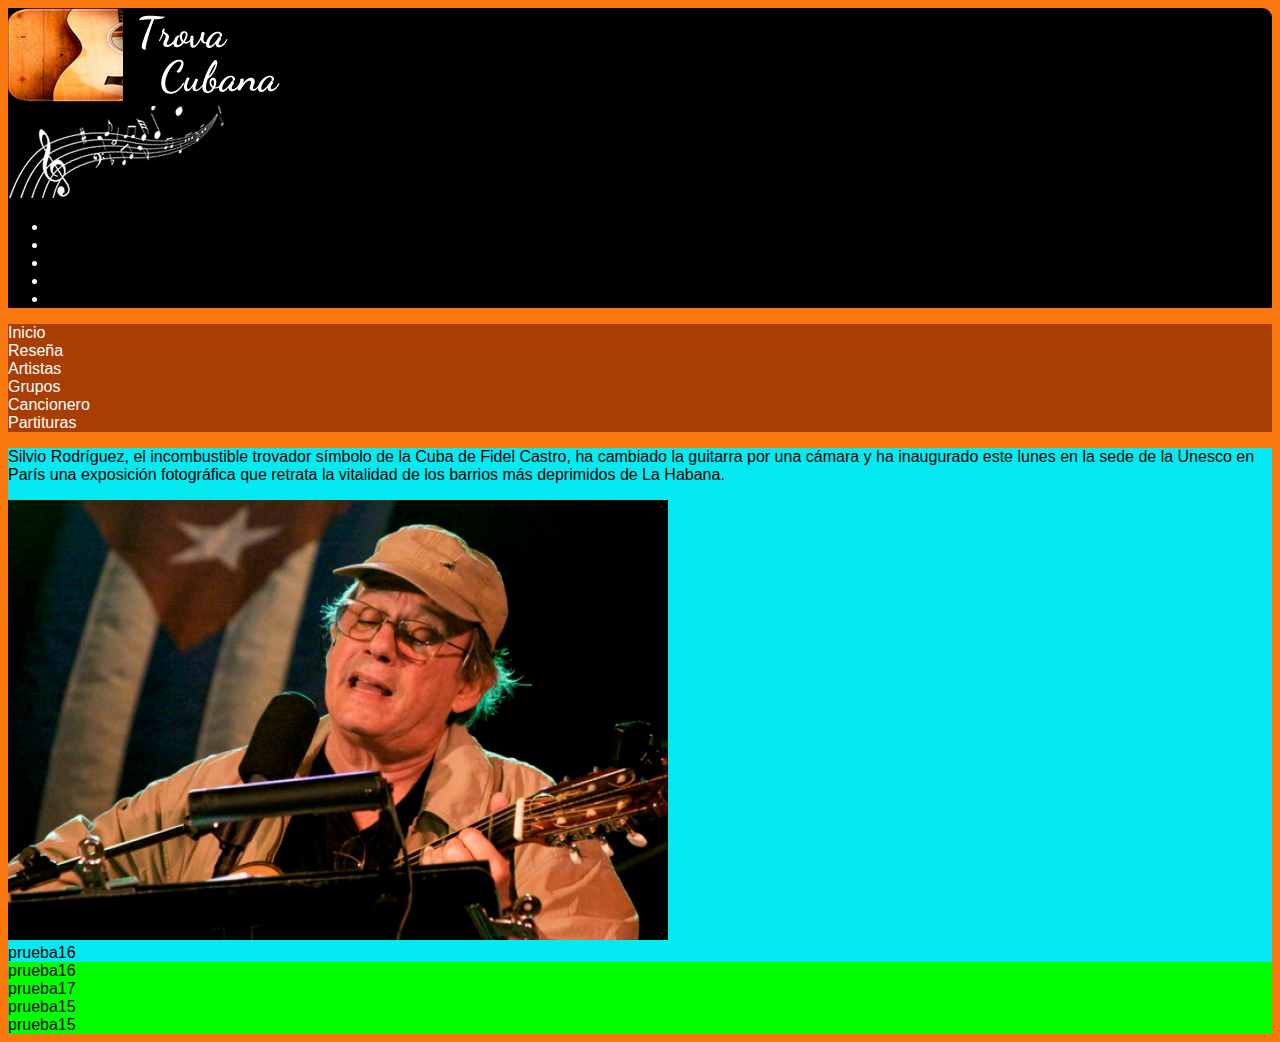
==== index.html @ eb8de1da "blog musica ver1" ====
<!DOCTYPE html>
<html lang="es" dir="ltr">
  <head>
    <meta charset="utf-8">
    <meta name="author" content="Rafael Alonso Diaz">
    <meta name="description" content="Blog Trova Cubana">
    <meta name="viewport" content="width=device-width, user-scalable=no">
    <title>Trova Cubana</title>
    <link rel="icon" type="image/ico" href="images/favicon.ico"/>
    <link rel="stylesheet" href="https://stackpath.bootstrapcdn.com/bootstrap/4.1.3/css/bootstrap.min.css" integrity="sha384-MCw98/SFnGE8fJT3GXwEOngsV7Zt27NXFoaoApmYm81iuXoPkFOJwJ8ERdknLPMO" crossorigin="anonymous">
    <link rel="stylesheet" href="https://use.fontawesome.com/releases/v5.5.0/css/all.css" integrity="sha384-B4dIYHKNBt8Bc12p+WXckhzcICo0wtJAoU8YZTY5qE0Id1GSseTk6S+L3BlXeVIU" crossorigin="anonymous">
    <script src="https://stackpath.bootstrapcdn.com/bootstrap/4.1.3/js/bootstrap.min.js" integrity="sha384-ChfqqxuZUCnJSK3+MXmPNIyE6ZbWh2IMqE241rYiqJxyMiZ6OW/JmZQ5stwEULTy" crossorigin="anonymous"></script>
    <link rel="stylesheet" href="css/styles.css">
  </head>
  <body style="background-color:#f9770f">
    <header class="container p-2" style="background-color:#000000">
      <div class="row p-0 m-0">
        <div id="logo" class="col-s-12 col-md-4 col-lg-4 p-0 d-flex justify-content-center">
          <img src="images/logo_trova1.png" class="img-responsive" style="max-width: 100%" alt="...">
        </div>
        <div class="col-s-12 col-md-5 col-lg-5 p-0 d-flex justify-content-center">
          <img src="images/musica1.png" class="image-responsive" style="max-width: 100%" alt="...">
        </div>
        <div id="lista" class="col-s-12 col-md-3 col-lg-3 navbar_top d-flex justify-content-end d-flex align-items-end p-0 m-0">
            <ul class="list-inline p-0 m-0">
              <li class="list-inline-item">
                <a href="https://www.facebook.com/"><i class="fab fa-facebook"></i></a>
              </li>
              <li class="list-inline-item">
                <a href="https://twitter.com/"><i class="fab fa-twitter-square"></i></a>
              </li>
              <li class="list-inline-item">
                <a href="https://www.instagram.com/"><i class="fab fa-instagram"></i></a>
              </li>
              <li class="list-inline-item">
                <a href="https://www.flickr.com/"><i class="fab fa-flickr"></i></a>
              </li>
              <li class="list-inline-item">
                <a href="https://www.google.com/"><i class="fab fa-google-plus-square"></i></a>
              </li>
            </ul>
        </div>

      </div>

    </header>
    <div id="navbar_top"class="container py-1 px-0">
      <nav id="navbar" class="navbar p-0 m-0 d-flex justify-content-center">
        <div class="col-s-12 col-md-2 col-lg-2 ">
          <a class="nav-link text-center nav-link disabled" href="index.html">Inicio</a>
        </div>
        <div class="col-s-12 col-md-2 col-lg-2 ">
          <a class="nav-link text-center" href="resena.html">Rese&ntilde;a</a>
        </div>
        <div class="col-s-12 col-md-2 col-lg-2 ">
          <a class="nav-link text-center" href="artistas.html">Artistas</a>
        </div>
        <div class="col-s-12 col-md-2 col-lg-2 ">
          <a class="nav-link text-center" href="grupos.html">Grupos</a>
        </div>
        <div class="col-s-12 col-md-2 col-lg-2 ">
          <a class="nav-link text-center" href="cancionero.html">Cancionero</a>
        </div>
        <div class="col-s-12 col-md-2 col-lg-2 ">
          <a class="nav-link text-center" href="partituras.html">Partituras</a>
        </div>
      </nav>
    </div>
    <div class="container p-0">
      <div class="row p-0 m-0">
        <div class="col-s-12 col-md-8 col-lg-8 p-0" style="background-color: #05eaf0">
          <div class="row p-0 m-0">
            <div class="col-s-12 col-md-12 col-lg-8 p-0">
              <p>Silvio Rodríguez, el incombustible trovador símbolo de la Cuba de Fidel Castro, ha cambiado la guitarra por una cámara y ha inaugurado este lunes en la sede de la Unesco en París una exposición fotográfica que retrata la vitalidad de los barrios más deprimidos de La Habana.</p>
            </div>
            <div class="col-s-12 col-md-12 col-lg-4 p-0">
              <img src="images/silvio1.png" class="image-responsive" style="max-width: 100%" alt="...">
            </div>
          </div>
          <div class="col-s-12 col-md-12 col-lg-12 p-0">
            prueba16
          </div>
        </div>
        <div class="col-s-12 col-md-4 col-lg-4 p-0 m-0" style="background-color: #00ff00">
          <div class="col-s-12 col-md-12 col-lg-12 p-0">
            prueba16
          </div>
          <div class="col-s-12 col-md-12 col-lg-12 p-0">
            prueba17
          </div>
          <div class="col-s-12 col-md-12 col-lg-12 p-0">
            prueba15
          </div>
          <div class="col-s-12 col-md-12 col-lg-12 p-0">
            prueba15
          </div>
        </div>
      </div>


    </div>
  </body>
</html>
---- css/styles.css ----
@font-face {
	font-family: Helvetica;
	src: url(../fonts/HelveticaLTStd-Roman.ttf);
}
/* Estilos del cuerpo de la pagina */
body {
  font-family: Helvetica;
}
.container {
	border-radius: 10px 10px 0px 0px;
}
.titulo {
	color: #ffffff;
  text-shadow: 1px 1px 2px #02010a;
}
.navbar_top {
	color: #ffffff;
}
#navbar {
  background-color: #a93e05;
}
a {
  color: #ffffff;
  text-decoration: none;
}
@media (max-width: 767px) {
		/* Container e imagenes */
	#lista {
    justify-content: center !important;
    align-items: baseline !important;
	}
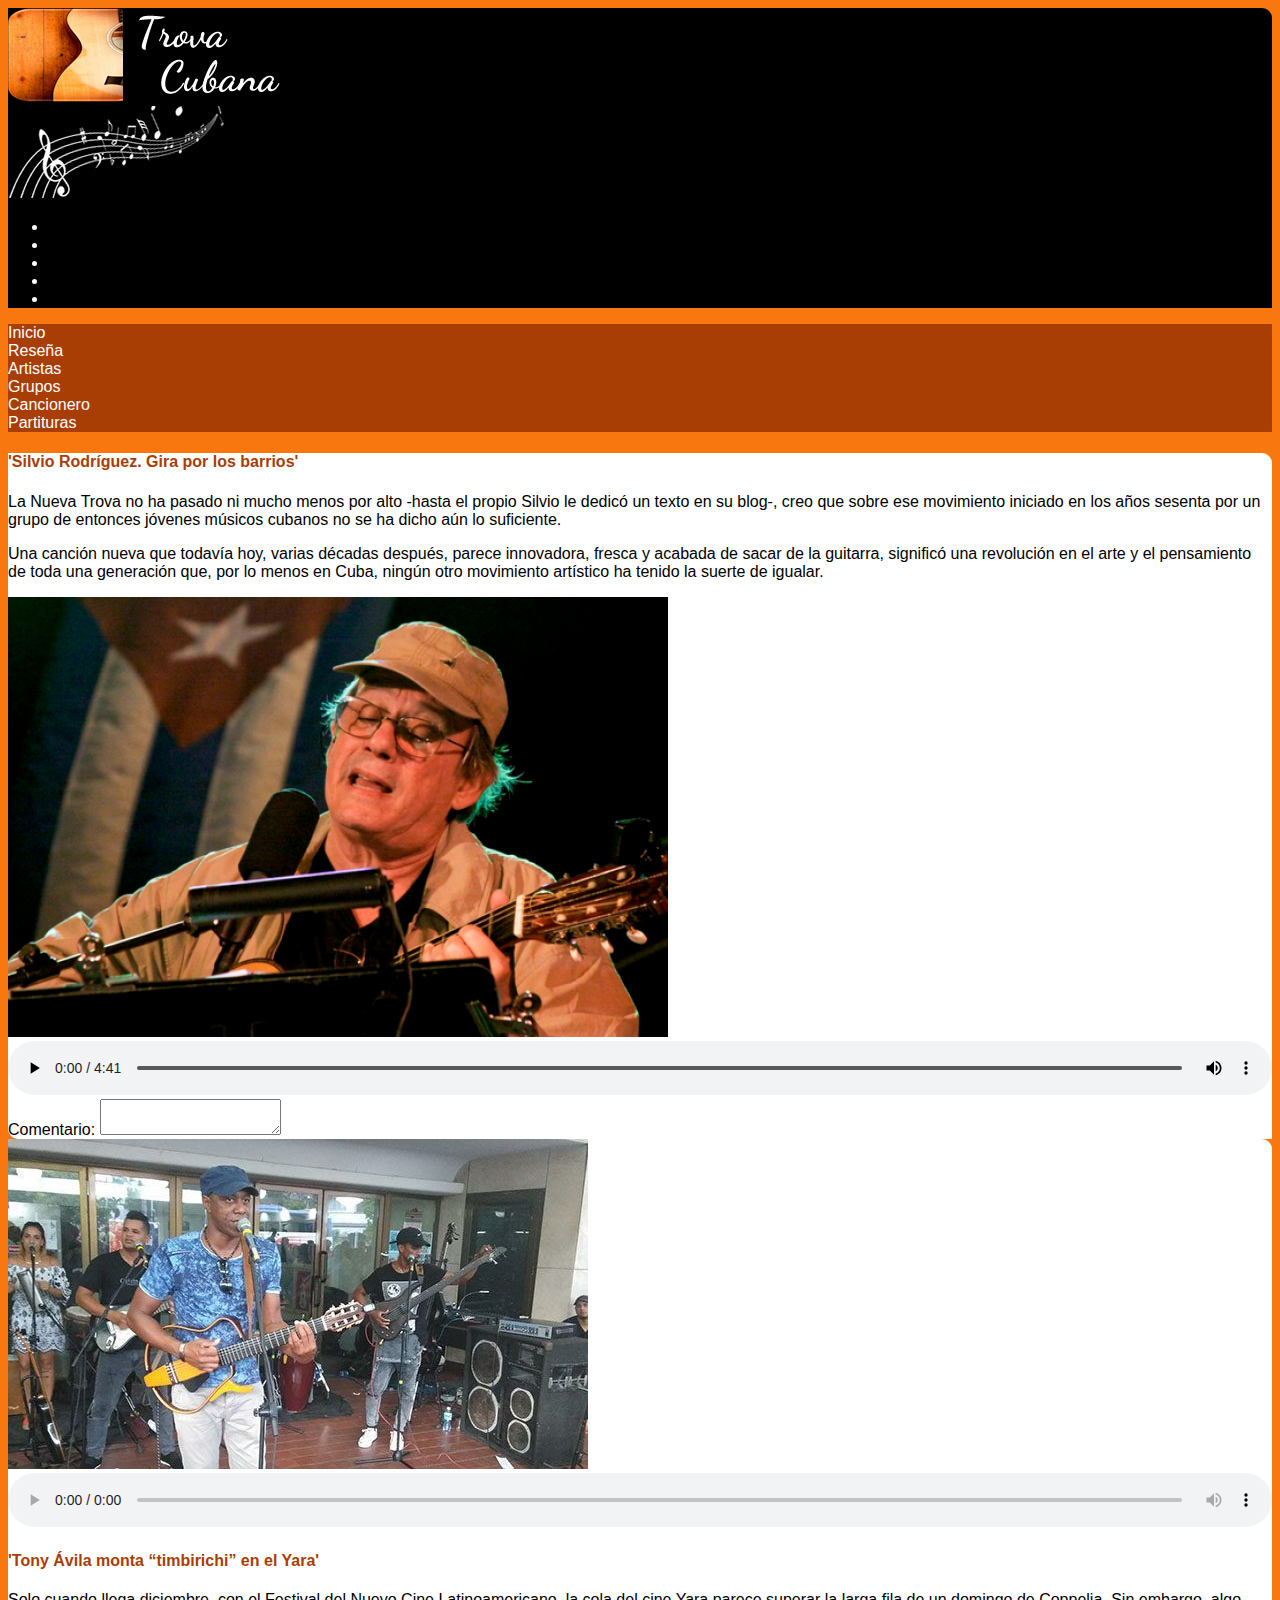
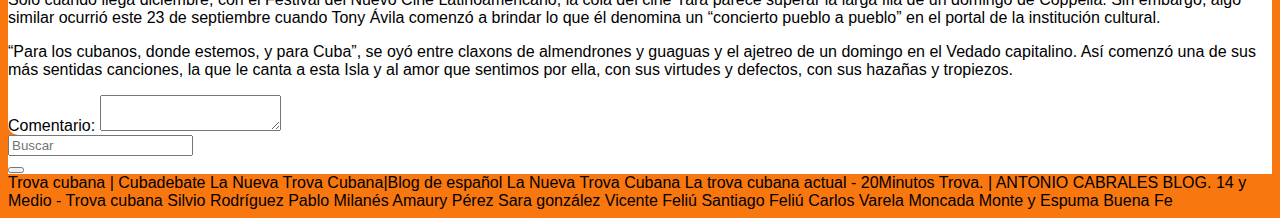
==== commit e91b4bd7: "blog musica ver2" ====
--- a/index.html
+++ b/index.html
@@ -15,89 +15,168 @@
   <body style="background-color:#f9770f">
     <header class="container p-2" style="background-color:#000000">
       <div class="row p-0 m-0">
-        <div id="logo" class="col-s-12 col-md-4 col-lg-4 p-0 d-flex justify-content-center">
-          <img src="images/logo_trova1.png" class="img-responsive" style="max-width: 100%" alt="...">
+        <div id="logo" class="col-sm-12 col-md-4 col-lg-4 p-0 d-flex justify-content-center">
+          <img src="images/logo_trova1.png" class="img-responsive" style="max-width: 100%" alt="Trova Cubana">
         </div>
-        <div class="col-s-12 col-md-5 col-lg-5 p-0 d-flex justify-content-center">
-          <img src="images/musica1.png" class="image-responsive" style="max-width: 100%" alt="...">
+        <div class="col-sm-12 col-md-5 col-lg-5 p-0 d-flex justify-content-center">
+          <img src="images/musica1.png" class="image-responsive" style="max-width: 100%" alt="Blog de m&uacute;sica">
         </div>
-        <div id="lista" class="col-s-12 col-md-3 col-lg-3 navbar_top d-flex justify-content-end d-flex align-items-end p-0 m-0">
-            <ul class="list-inline p-0 m-0">
-              <li class="list-inline-item">
+        <div id="lista" class="col-sm-12 col-md-3 col-lg-3 navbar_top d-flex justify-content-end d-flex align-items-end p-0 m-0">
+          <ul class="list-inline p-0 m-0">
+            <li class="list-inline-item">
                 <a href="https://www.facebook.com/"><i class="fab fa-facebook"></i></a>
               </li>
-              <li class="list-inline-item">
+            <li class="list-inline-item">
                 <a href="https://twitter.com/"><i class="fab fa-twitter-square"></i></a>
               </li>
-              <li class="list-inline-item">
+            <li class="list-inline-item">
                 <a href="https://www.instagram.com/"><i class="fab fa-instagram"></i></a>
               </li>
-              <li class="list-inline-item">
+            <li class="list-inline-item">
                 <a href="https://www.flickr.com/"><i class="fab fa-flickr"></i></a>
               </li>
-              <li class="list-inline-item">
+            <li class="list-inline-item">
                 <a href="https://www.google.com/"><i class="fab fa-google-plus-square"></i></a>
               </li>
-            </ul>
+          </ul>
         </div>
-
       </div>
-
     </header>
+<!– Barra de navegacion superior ->
     <div id="navbar_top"class="container py-1 px-0">
-      <nav id="navbar" class="navbar p-0 m-0 d-flex justify-content-center">
-        <div class="col-s-12 col-md-2 col-lg-2 ">
-          <a class="nav-link text-center nav-link disabled" href="index.html">Inicio</a>
-        </div>
-        <div class="col-s-12 col-md-2 col-lg-2 ">
-          <a class="nav-link text-center" href="resena.html">Rese&ntilde;a</a>
-        </div>
-        <div class="col-s-12 col-md-2 col-lg-2 ">
-          <a class="nav-link text-center" href="artistas.html">Artistas</a>
-        </div>
-        <div class="col-s-12 col-md-2 col-lg-2 ">
-          <a class="nav-link text-center" href="grupos.html">Grupos</a>
-        </div>
-        <div class="col-s-12 col-md-2 col-lg-2 ">
-          <a class="nav-link text-center" href="cancionero.html">Cancionero</a>
-        </div>
-        <div class="col-s-12 col-md-2 col-lg-2 ">
-          <a class="nav-link text-center" href="partituras.html">Partituras</a>
-        </div>
-      </nav>
-    </div>
+        <nav id="navbar" class="navbar p-0 m-0 d-flex justify-content-center">
+          <div class="col-sm-12 col-md-2 col-lg-2 ">
+            <a class="nav-link text-center nav-link disabled" href="index.html">Inicio</a>
+          </div>
+          <div class="col-sm-12 col-md-2 col-lg-2 ">
+            <a class="nav-link text-center" href="resena.html">Rese&ntilde;a</a>
+          </div>
+          <div class="col-sm-12 col-md-2 col-lg-2 ">
+            <a class="nav-link text-center" href="artistas.html">Artistas</a>
+          </div>
+          <div class="col-sm-12 col-md-2 col-lg-2 ">
+            <a class="nav-link text-center" href="grupos.html">Grupos</a>
+          </div>
+          <div class="col-sm-12 col-md-2 col-lg-2 ">
+            <a class="nav-link text-center" href="cancionero.html">Cancionero</a>
+          </div>
+          <div class="col-sm-12 col-md-2 col-lg-2 ">
+            <a class="nav-link text-center" href="partituras.html">Partituras</a>
+          </div>
+        </nav>
+      </div>
     <div class="container p-0">
       <div class="row p-0 m-0">
-        <div class="col-s-12 col-md-8 col-lg-8 p-0" style="background-color: #05eaf0">
-          <div class="row p-0 m-0">
-            <div class="col-s-12 col-md-12 col-lg-8 p-0">
-              <p>Silvio Rodríguez, el incombustible trovador símbolo de la Cuba de Fidel Castro, ha cambiado la guitarra por una cámara y ha inaugurado este lunes en la sede de la Unesco en París una exposición fotográfica que retrata la vitalidad de los barrios más deprimidos de La Habana.</p>
+        <div class="col-sm-12 col-md-8 col-lg-8 p-0">
+<!– Articulo 1 con imagen y audio ->
+          <article id="1">
+            <section>
+              <div id="articulo" class="row p-2 mb-1 mx-0 mt-0 border" style="background-color: #ffffff">
+                <div class="col-sm-12 col-md-12 col-lg-8 pr-2 py-0 pl-0">
+                  <h4>'Silvio Rodríguez. Gira por los barrios'</h4>
+                  <p class="text-justify">
+                    La Nueva Trova no ha pasado ni mucho menos por alto -hasta el propio Silvio le dedicó un texto en su blog-, creo que sobre ese movimiento iniciado en los años sesenta por un grupo de entonces jóvenes músicos cubanos no se ha dicho aún lo suficiente.
+                  </p>
+                  <p class="text-justify">
+                    Una canción nueva que todavía hoy, varias décadas después, parece innovadora, fresca y acabada de sacar de la guitarra, significó una revolución en el arte y el pensamiento de toda una generación que, por lo menos en Cuba, ningún otro movimiento artístico ha tenido la suerte de igualar.
+                  </p>
+                </div>
+                <div id="img_audio" class="col-sm-12 col-md-12 col-lg-4 p-0 m-0">
+                  <div class="col-sm-12 col-md-12 col-lg-12 p-0 m-0">
+                    <img src="images/silvio1.png" class="image-responsive shadow p-3 mb-5 bg-white rounded" style="max-width: 100%" alt="Sirvio Rodr&iacute;guez">
+                  </div>
+                  <div class="col-sm-12 col-md-12 col-lg-12 p-0 m-0">
+                      <audio id="cancion" controls preload="auto">
+                        <source src="audios/repardor_suenos.mp3" type="audio/mp3">
+                        Su navegador no soporta audio
+                      </audio>
+                  </div>
+                </div>
+                <div class="col-sm-12 col-md-12 col-lg-12 m-0 p-0">
+                  <div class="form-group p-0 m-0">
+                    <label for="comment">Comentario:</label>
+                    <textarea class="form-control" rows="2" id="comment"></textarea>
+                  </div>
+                </div>
+              </div>
+            </section>
+          </article>
+<!– Articulo 2 con imagen y audio ->
+          <article id="2">
+            <section>
+              <div id="articulo" class="row p-2 mb-1 mx-0 mt-0 border" style="background-color: #ffffff">
+                <div id="img_audio" class="col-sm-12 col-md-12 col-lg-4 p-0 m-0">
+                  <div class="col-sm-12 col-md-12 col-lg-12 p-0 m-0">
+                    <img src="images/toni_avila.jpg" class="image-responsive shadow p-3 mb-5 bg-white rounded" style="max-width: 100%" alt="Toni &Aacute;vila">
+                  </div>
+                  <div class="col-sm-12 col-md-12 col-lg-12 p-0 m-0">
+                    <section id="experiencia_audio">
+                      <audio id="cancion" controls preload="auto">
+                    		<source src="audios/mi_casa.mp3" type="audio/mp3">
+                    		Su navegador no soporta audio
+                    	</audio>
+                    </section>
+                  </div>
+                </div>
+                <div class="col-sm-12 col-md-12 col-lg-8 pl-2 py-0 pr-0">
+                  <h4>'Tony &Aacute;vila monta “timbirichi” en el Yara'</h4>
+                  <p class="text-justify">
+                    Solo cuando llega diciembre, con el Festival del Nuevo Cine Latinoamericano, la cola del cine Yara parece superar la larga fila de un domingo de Coppelia. Sin embargo, algo similar ocurrió este 23 de septiembre cuando Tony Ávila comenzó a brindar lo que él denomina un “concierto pueblo a pueblo” en el portal de la institución cultural.
+                  </p>
+                  <p class="text-justify">
+                    “Para los cubanos, donde estemos, y para Cuba”, se oyó entre claxons de almendrones y guaguas y el ajetreo de un domingo en el Vedado capitalino. Así comenzó una de sus más sentidas canciones, la que le canta a esta Isla y al amor que sentimos por ella, con sus virtudes y defectos, con sus hazañas y tropiezos.
+                  </p>
+                </div>
+                <div class="col-sm-12 col-md-12 col-lg-12 m-0 p-0">
+                  <div class="form-group p-0 m-0">
+                    <label for="comment">Comentario:</label>
+                    <textarea class="form-control" rows="2" id="comment"></textarea>
+                  </div>
+                </div>
+              </div>
+            </section>
+          </article>
+        </div>
+<!- Buscador y lista de enlace ->
+        <div class="col-sm-12 col-md-4 col-lg-4 p-0 m-0">
+          <aside class="">
+            <div class="ml-2">
+              <div id="search" class="col-sm-12 col-md-12 col-lg-12 p-0" style="background-color: #ffffff">
+                <form class="navbar-form navbar-left p-2" action="/action_page.php">
+                  <div class="input-group">
+                    <input type="text" class="form-control" placeholder="Buscar">
+                      <div class="input-group-btn">
+                        <button class="btn btn-default rounded-0" type="submit">
+                          <i class="fas fa-search rounded"></i>
+                        </button>
+                      </div>
+                  </div>
+                </form>
+              </div>
+              <div class="col-sm-12 col-md-12 col-lg-12 p-0">
+                <div id="list_nav" class="list-group my-1 mx-0 p-0">
+                  <a href="http://www.cubadebate.cu/etiqueta/trova-cubana/" target="_blank" class="list-group-item rounded-0">Trova cubana | Cubadebate</a>
+                  <a href="https://spanishbloggin.wordpress.com/2016/02/11/cuba-otra-vez/"  target="_blank" class="list-group-item">La Nueva Trova Cubana|Blog de español</li>
+                  <a href="http://lanuevatrovacubana.blogspot.com/" target="_blank" class="list-group-item">La Nueva Trova Cubana</a>
+                  <a href="https://www.20minutos.es/noticia/341891/0/trova/cubana/actual/" class="list-group-item">La trova cubana actual - 20Minutos</li>
+                  <a href="https://ancabrales10.wordpress.com/musica-2/trova/" target="_blank" class="list-group-item">Trova. | ANTONIO CABRALES BLOG.</a>
+                  <a href="https://www.14ymedio.com/etiqueta/trova_cubana/" target="_blank" class="list-group-item">14 y Medio - Trova cubana</a>
+                  <a href="http://www.cubadebate.cu/etiqueta/trova-cubana/" target="_blank" class="list-group-item">Silvio Rodr&iacute;guez</a>
+                  <a href="https://spanishbloggin.wordpress.com/2016/02/11/cuba-otra-vez/"  target="_blank" class="list-group-item">Pablo Milan&eacute;s</li>
+                  <a href="http://lanuevatrovacubana.blogspot.com/" target="_blank" class="list-group-item">Amaury P&eacute;rez</a>
+                  <a href="https://www.20minutos.es/noticia/341891/0/trova/cubana/actual/" class="list-group-item">Sara gonz&aacute;lez</li>
+                  <a href="https://ancabrales10.wordpress.com/musica-2/trova/" target="_blank" class="list-group-item">Vicente Feli&uacute;</a>
+                  <a href="https://www.14ymedio.com/etiqueta/trova_cubana/" target="_blank" class="list-group-item">Santiago Feli&uacute;</a>
+                  <a href="http://trovacubanaenargentina.blogspot.com/" target="_blank" class="list-group-item rounded-0">Carlos Varela</a>
+                  <a href="https://www.14ymedio.com/etiqueta/trova_cubana/" target="_blank" class="list-group-item">Moncada</a>
+                  <a href="http://trovacubanaenargentina.blogspot.com/" target="_blank" class="list-group-item rounded-0">Monte y Espuma</a>
+                  <a href="http://www.cubadebate.cu/etiqueta/trova-cubana/" target="_blank" class="list-group-item rounded-0">Buena Fe</a>
+                </div>
+              </div>
             </div>
-            <div class="col-s-12 col-md-12 col-lg-4 p-0">
-              <img src="images/silvio1.png" class="image-responsive" style="max-width: 100%" alt="...">
-            </div>
-          </div>
-          <div class="col-s-12 col-md-12 col-lg-12 p-0">
-            prueba16
-          </div>
-        </div>
-        <div class="col-s-12 col-md-4 col-lg-4 p-0 m-0" style="background-color: #00ff00">
-          <div class="col-s-12 col-md-12 col-lg-12 p-0">
-            prueba16
-          </div>
-          <div class="col-s-12 col-md-12 col-lg-12 p-0">
-            prueba17
-          </div>
-          <div class="col-s-12 col-md-12 col-lg-12 p-0">
-            prueba15
-          </div>
-          <div class="col-s-12 col-md-12 col-lg-12 p-0">
-            prueba15
-          </div>
+          </aside>
         </div>
       </div>
-
-
     </div>
   </body>
 </html>
--- a/css/styles.css
+++ b/css/styles.css
@@ -23,6 +23,25 @@
   color: #ffffff;
   text-decoration: none;
 }
+#articulo {
+	border-radius: 0px 10px 0px 10px;
+}
+#search {
+		border-radius: 10px 0px 0px 0px;
+}
+#cancion {
+	width: 100%;
+}
+h4 {
+    color: #a93e05;
+}
+#list_nav a {
+	color: #000000;
+}
+#list_nav a:hover {
+	color: #ffffff;
+	background-color: #a93e05;
+}
 @media (max-width: 767px) {
 		/* Container e imagenes */
 	#lista {
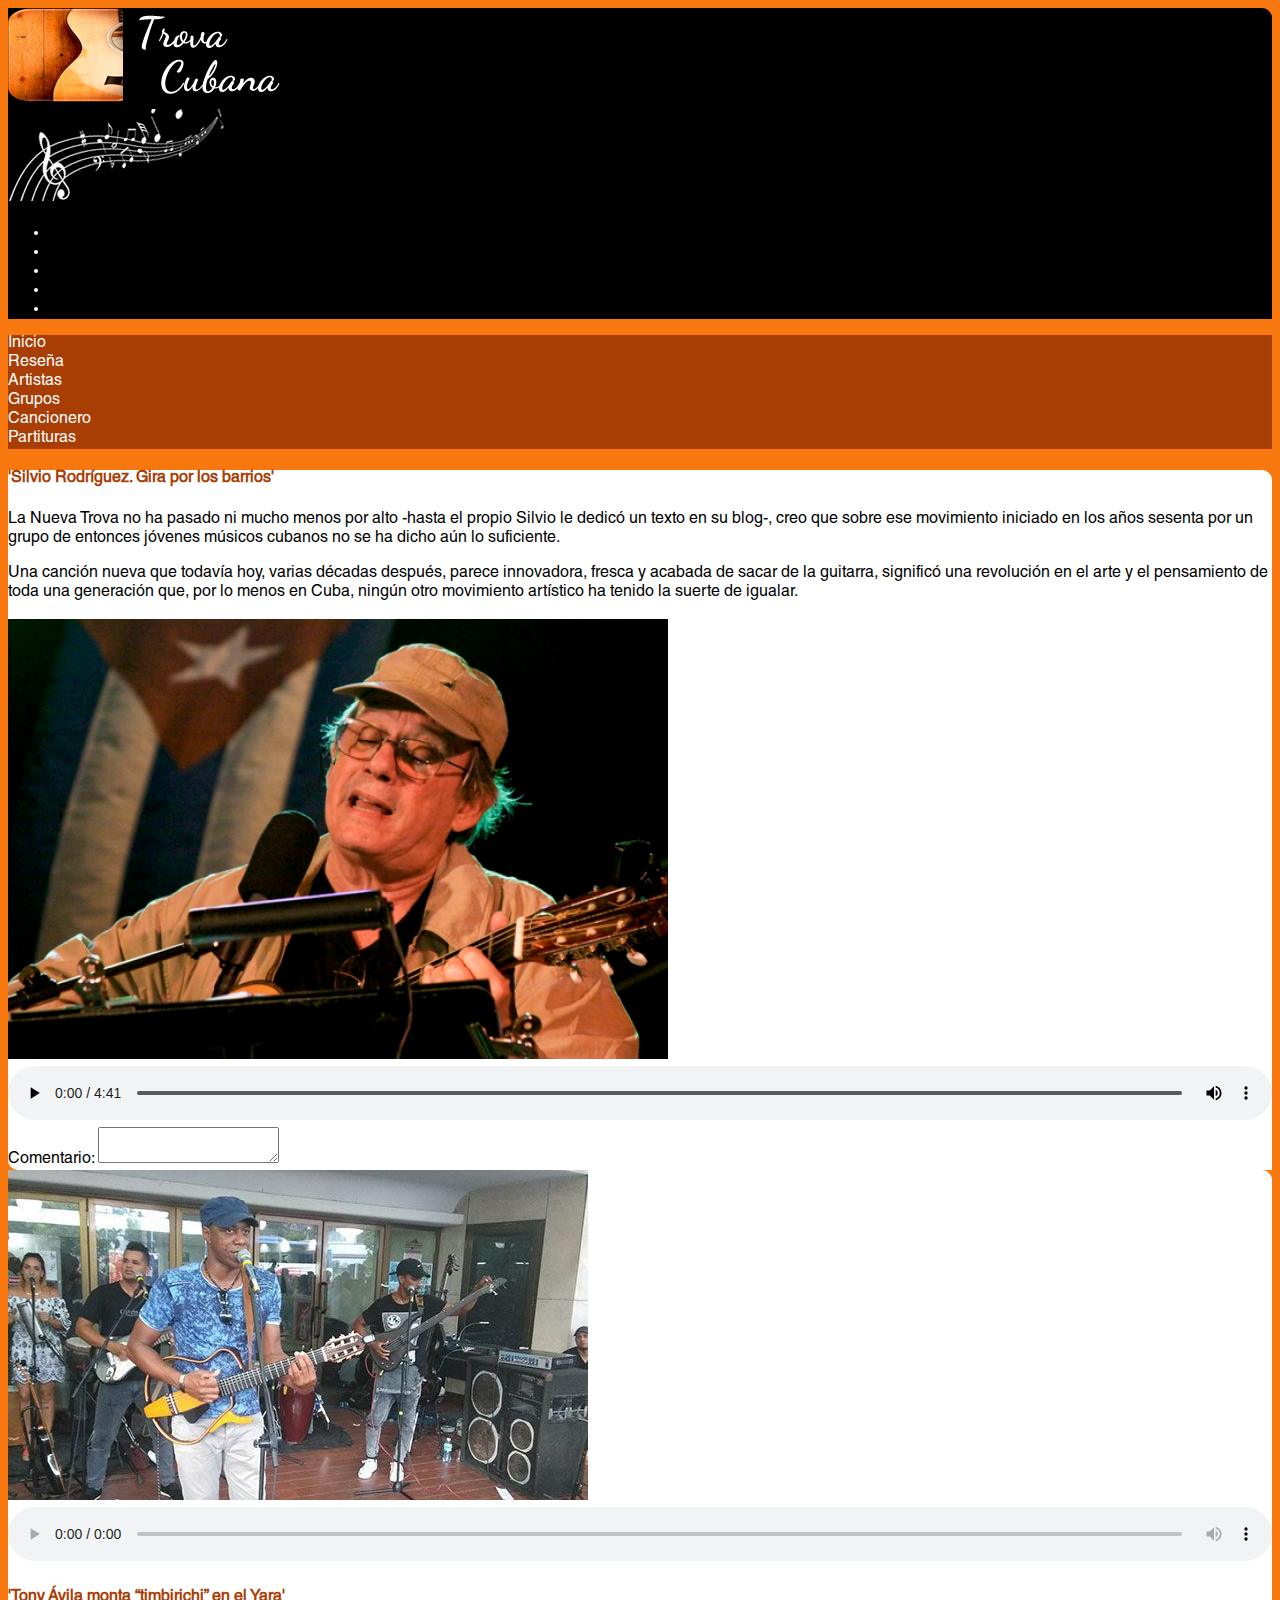
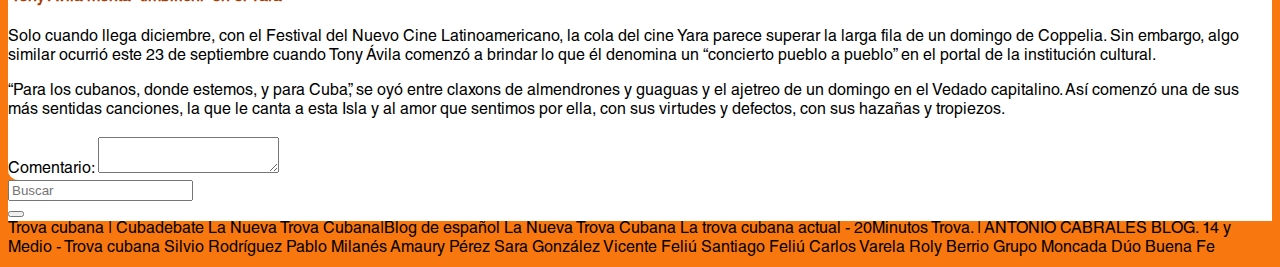
==== commit d22f5dbb: "blog musica ver3 final" ====
--- a/index.html
+++ b/index.html
@@ -12,14 +12,15 @@
     <script src="https://stackpath.bootstrapcdn.com/bootstrap/4.1.3/js/bootstrap.min.js" integrity="sha384-ChfqqxuZUCnJSK3+MXmPNIyE6ZbWh2IMqE241rYiqJxyMiZ6OW/JmZQ5stwEULTy" crossorigin="anonymous"></script>
     <link rel="stylesheet" href="css/styles.css">
   </head>
-  <body style="background-color:#f9770f">
-    <header class="container p-2" style="background-color:#000000">
+  <body>
+<!- Logo y elementos del banner ->
+    <header class="container p-2">
       <div class="row p-0 m-0">
-        <div id="logo" class="col-sm-12 col-md-4 col-lg-4 p-0 d-flex justify-content-center">
-          <img src="images/logo_trova1.png" class="img-responsive" style="max-width: 100%" alt="Trova Cubana">
+        <div id="logo" class="col-sm-12 col-md-4 col-lg-4 p-0 d-flex justify-content-start">
+          <img src="images/logo_trova1.png" class="img-responsive" alt="Trova Cubana">
         </div>
         <div class="col-sm-12 col-md-5 col-lg-5 p-0 d-flex justify-content-center">
-          <img src="images/musica1.png" class="image-responsive" style="max-width: 100%" alt="Blog de m&uacute;sica">
+          <img src="images/musica1.png" class="image-responsive" alt="Blog de m&uacute;sica">
         </div>
         <div id="lista" class="col-sm-12 col-md-3 col-lg-3 navbar_top d-flex justify-content-end d-flex align-items-end p-0 m-0">
           <ul class="list-inline p-0 m-0">
@@ -71,8 +72,8 @@
 <!– Articulo 1 con imagen y audio ->
           <article id="1">
             <section>
-              <div id="articulo" class="row p-2 mb-1 mx-0 mt-0 border" style="background-color: #ffffff">
-                <div class="col-sm-12 col-md-12 col-lg-8 pr-2 py-0 pl-0">
+              <div id="articulo1" class="row p-2 mb-1 mx-0 mt-0 border">
+                <div id="texto1" class="col-sm-12 col-md-12 col-lg-8 pr-2 py-0 pl-0">
                   <h4>'Silvio Rodríguez. Gira por los barrios'</h4>
                   <p class="text-justify">
                     La Nueva Trova no ha pasado ni mucho menos por alto -hasta el propio Silvio le dedicó un texto en su blog-, creo que sobre ese movimiento iniciado en los años sesenta por un grupo de entonces jóvenes músicos cubanos no se ha dicho aún lo suficiente.
@@ -81,9 +82,9 @@
                     Una canción nueva que todavía hoy, varias décadas después, parece innovadora, fresca y acabada de sacar de la guitarra, significó una revolución en el arte y el pensamiento de toda una generación que, por lo menos en Cuba, ningún otro movimiento artístico ha tenido la suerte de igualar.
                   </p>
                 </div>
-                <div id="img_audio" class="col-sm-12 col-md-12 col-lg-4 p-0 m-0">
+                <div id="img_audio1" class="col-sm-12 col-md-12 col-lg-4 p-0 m-0">
                   <div class="col-sm-12 col-md-12 col-lg-12 p-0 m-0">
-                    <img src="images/silvio1.png" class="image-responsive shadow p-3 mb-5 bg-white rounded" style="max-width: 100%" alt="Sirvio Rodr&iacute;guez">
+                    <img src="images/silvio1.png" class="image-responsive shadow p-3 mb-5 bg-white rounded" alt="Sirvio Rodr&iacute;guez">
                   </div>
                   <div class="col-sm-12 col-md-12 col-lg-12 p-0 m-0">
                       <audio id="cancion" controls preload="auto">
@@ -104,10 +105,10 @@
 <!– Articulo 2 con imagen y audio ->
           <article id="2">
             <section>
-              <div id="articulo" class="row p-2 mb-1 mx-0 mt-0 border" style="background-color: #ffffff">
-                <div id="img_audio" class="col-sm-12 col-md-12 col-lg-4 p-0 m-0">
+              <div id="articulo2" class="row p-2 mb-1 mx-0 mt-0 border">
+                <div id="img_audio2" class="col-sm-12 col-md-12 col-lg-4 p-0 m-0">
                   <div class="col-sm-12 col-md-12 col-lg-12 p-0 m-0">
-                    <img src="images/toni_avila.jpg" class="image-responsive shadow p-3 mb-5 bg-white rounded" style="max-width: 100%" alt="Toni &Aacute;vila">
+                    <img src="images/toni_avila.jpg" class="image-responsive shadow p-3 mb-5 bg-white rounded" alt="Toni &Aacute;vila">
                   </div>
                   <div class="col-sm-12 col-md-12 col-lg-12 p-0 m-0">
                     <section id="experiencia_audio">
@@ -118,7 +119,7 @@
                     </section>
                   </div>
                 </div>
-                <div class="col-sm-12 col-md-12 col-lg-8 pl-2 py-0 pr-0">
+                <div id="texto2"class="col-sm-12 col-md-12 col-lg-8 pl-2 py-0 pr-0">
                   <h4>'Tony &Aacute;vila monta “timbirichi” en el Yara'</h4>
                   <p class="text-justify">
                     Solo cuando llega diciembre, con el Festival del Nuevo Cine Latinoamericano, la cola del cine Yara parece superar la larga fila de un domingo de Coppelia. Sin embargo, algo similar ocurrió este 23 de septiembre cuando Tony Ávila comenzó a brindar lo que él denomina un “concierto pueblo a pueblo” en el portal de la institución cultural.
@@ -127,7 +128,7 @@
                     “Para los cubanos, donde estemos, y para Cuba”, se oyó entre claxons de almendrones y guaguas y el ajetreo de un domingo en el Vedado capitalino. Así comenzó una de sus más sentidas canciones, la que le canta a esta Isla y al amor que sentimos por ella, con sus virtudes y defectos, con sus hazañas y tropiezos.
                   </p>
                 </div>
-                <div class="col-sm-12 col-md-12 col-lg-12 m-0 p-0">
+                <div id="comentario2" class="col-sm-12 col-md-12 col-lg-12 m-0 p-0">
                   <div class="form-group p-0 m-0">
                     <label for="comment">Comentario:</label>
                     <textarea class="form-control" rows="2" id="comment"></textarea>
@@ -137,11 +138,11 @@
             </section>
           </article>
         </div>
-<!- Buscador y lista de enlace ->
-        <div class="col-sm-12 col-md-4 col-lg-4 p-0 m-0">
-          <aside class="">
+<!- Buscador y lista de enlace lateral ->
+        <div class="col-sm-12 col-md-4 col-lg-4 p-0 m-0 d-none d-md-block d-lg-block d-xl-block">
+          <aside id="enlaces">
             <div class="ml-2">
-              <div id="search" class="col-sm-12 col-md-12 col-lg-12 p-0" style="background-color: #ffffff">
+              <div id="search" class="col-sm-12 col-md-12 col-lg-12 p-0">
                 <form class="navbar-form navbar-left p-2" action="/action_page.php">
                   <div class="input-group">
                     <input type="text" class="form-control" placeholder="Buscar">
@@ -161,16 +162,16 @@
                   <a href="https://www.20minutos.es/noticia/341891/0/trova/cubana/actual/" class="list-group-item">La trova cubana actual - 20Minutos</li>
                   <a href="https://ancabrales10.wordpress.com/musica-2/trova/" target="_blank" class="list-group-item">Trova. | ANTONIO CABRALES BLOG.</a>
                   <a href="https://www.14ymedio.com/etiqueta/trova_cubana/" target="_blank" class="list-group-item">14 y Medio - Trova cubana</a>
-                  <a href="http://www.cubadebate.cu/etiqueta/trova-cubana/" target="_blank" class="list-group-item">Silvio Rodr&iacute;guez</a>
-                  <a href="https://spanishbloggin.wordpress.com/2016/02/11/cuba-otra-vez/"  target="_blank" class="list-group-item">Pablo Milan&eacute;s</li>
-                  <a href="http://lanuevatrovacubana.blogspot.com/" target="_blank" class="list-group-item">Amaury P&eacute;rez</a>
-                  <a href="https://www.20minutos.es/noticia/341891/0/trova/cubana/actual/" class="list-group-item">Sara gonz&aacute;lez</li>
-                  <a href="https://ancabrales10.wordpress.com/musica-2/trova/" target="_blank" class="list-group-item">Vicente Feli&uacute;</a>
-                  <a href="https://www.14ymedio.com/etiqueta/trova_cubana/" target="_blank" class="list-group-item">Santiago Feli&uacute;</a>
-                  <a href="http://trovacubanaenargentina.blogspot.com/" target="_blank" class="list-group-item rounded-0">Carlos Varela</a>
-                  <a href="https://www.14ymedio.com/etiqueta/trova_cubana/" target="_blank" class="list-group-item">Moncada</a>
-                  <a href="http://trovacubanaenargentina.blogspot.com/" target="_blank" class="list-group-item rounded-0">Monte y Espuma</a>
-                  <a href="http://www.cubadebate.cu/etiqueta/trova-cubana/" target="_blank" class="list-group-item rounded-0">Buena Fe</a>
+                  <a href="https://es.wikipedia.org/wiki/Silvio_Rodr%C3%ADguez" target="_blank" class="list-group-item">Silvio Rodr&iacute;guez</a>
+                  <a href="https://es.wikipedia.org/wiki/Pablo_Milan%C3%A9s"  target="_blank" class="list-group-item">Pablo Milan&eacute;s</li>
+                  <a href="https://www.ecured.cu/Amaury_P%C3%A9rez_Vidal" target="_blank" class="list-group-item">Amaury P&eacute;rez</a>
+                  <a href="https://es.wikipedia.org/wiki/Sara_Gonz%C3%A1lez" class="list-group-item">Sara Gonz&aacute;lez</li>
+                  <a href="https://es.wikipedia.org/wiki/Vicente_Feli%C3%BA" target="_blank" class="list-group-item">Vicente Feli&uacute;</a>
+                  <a href="https://es.wikipedia.org/wiki/Santiago_Feli%C3%BA" target="_blank" class="list-group-item">Santiago Feli&uacute;</a>
+                  <a href="https://es.wikipedia.org/wiki/Carlos_Varela" target="_blank" class="list-group-item">Carlos Varela</a>
+                  <a href="https://www.ecured.cu/Roly_Berr%C3%ADo" target="_blank" class="list-group-item">Roly Berrio</a>
+                  <a href="https://www.ecured.cu/Grupo_Moncada" target="_blank" class="list-group-item">Grupo Moncada</a>
+                  <a href="https://es.wikipedia.org/wiki/Buena_Fe_(d%C3%BAo)" target="_blank" class="list-group-item rounded-0">D&uacute;o Buena Fe</a>
                 </div>
               </div>
             </div>
--- a/css/styles.css
+++ b/css/styles.css
@@ -1,10 +1,14 @@
 @font-face {
 	font-family: Helvetica;
-	src: url(../fonts/HelveticaLTStd-Roman.ttf);
+	src: url(../fonts/HelveticaLTStd-Roman.otf);
 }
 /* Estilos del cuerpo de la pagina */
 body {
   font-family: Helvetica;
+	background-color: #f9770f;
+}
+header{
+	background-color:#000000;
 }
 .container {
 	border-radius: 10px 10px 0px 0px;
@@ -23,11 +27,16 @@
   color: #ffffff;
   text-decoration: none;
 }
-#articulo {
+#articulo1, #articulo2 {
 	border-radius: 0px 10px 0px 10px;
+	background-color: #ffffff;
+}
+img {
+	max-width: 100%;
 }
 #search {
 		border-radius: 10px 0px 0px 0px;
+		background-color: #ffffff;
 }
 #cancion {
 	width: 100%;
@@ -44,7 +53,23 @@
 }
 @media (max-width: 767px) {
 		/* Container e imagenes */
-	#lista {
+	#lista, #logo {
     justify-content: center !important;
     align-items: baseline !important;
 	}
+	#articulo2 {
+		display: -webkit-flex;
+		display: flex;
+		-webkit-flex-flow: column wrap;
+		flex-flow: column wrap;
+	}
+	#img_audio2 {
+		order: 2;
+	}
+	#texto2 {
+		order: 1;
+	}
+	#comentario2 {
+		order: 3;
+	}
+}
